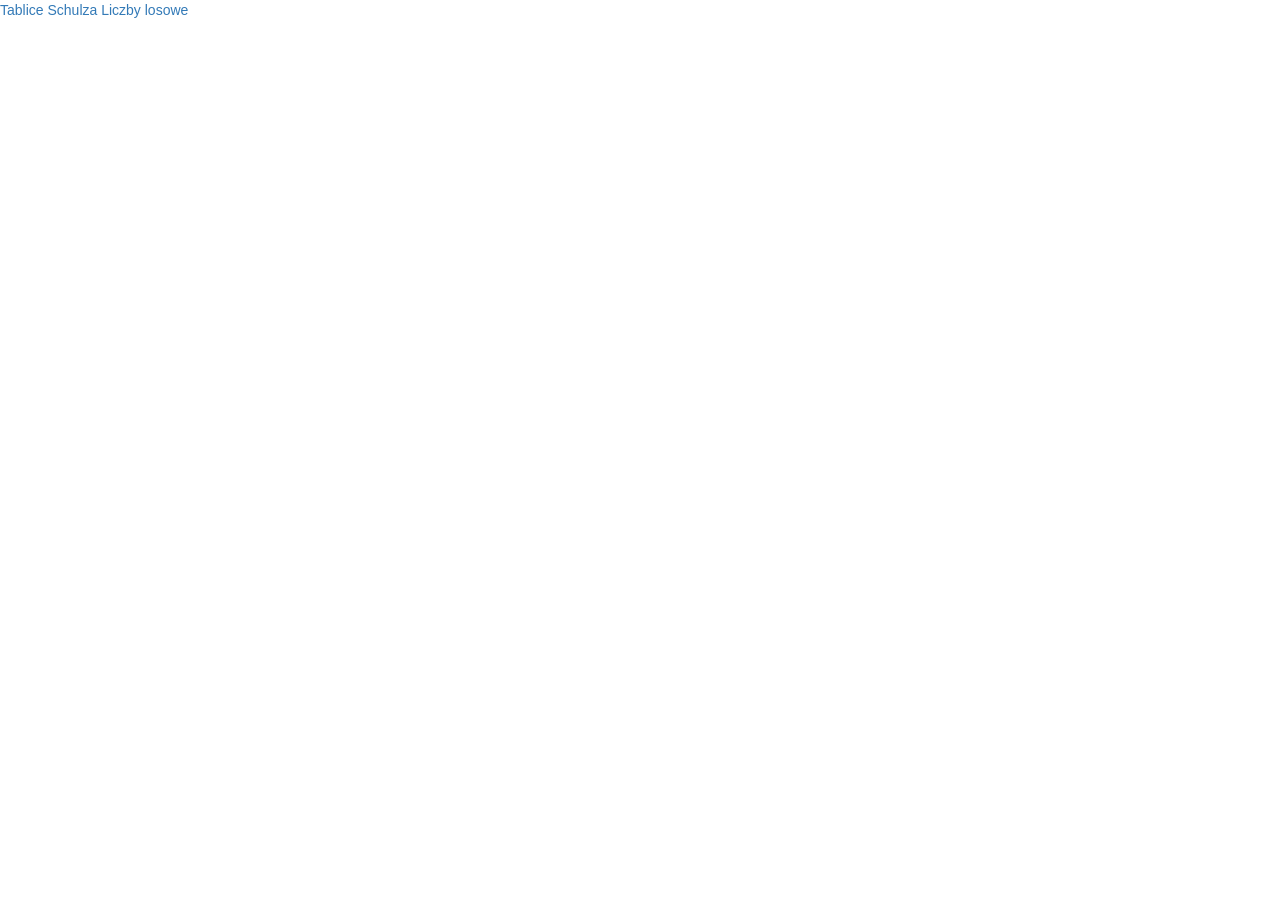
==== index.html @ 3514ec0b "initial" ====
<!DOCTYPE html>
<html ng-app="speedApp">
<head lang="en">
    <meta charset="UTF-8">
    <title>Spead reading tools</title>

    <!--Third party scripts-->
    <script src="https://code.jquery.com/jquery-2.1.3.min.js"></script>
    <script src="js/bootstrap.js"></script>
    <script src="js/angular.js"></script>
    <script src="js/angular-ui-router.js"></script>

    <!--Third party CSSes-->
    <link rel="stylesheet" href="css/bootstrap.css"/>
    <link rel="stylesheet" href="css/bootstrap-theme.css"/>

    <script src="js/speed.js"></script>
</head>
<body >

    <a ui-sref="schulz">Tablice Schulza</a>
    <a ui-sref="generator">Liczby losowe</a>

    <div ui-view></div>
</body>
</html>
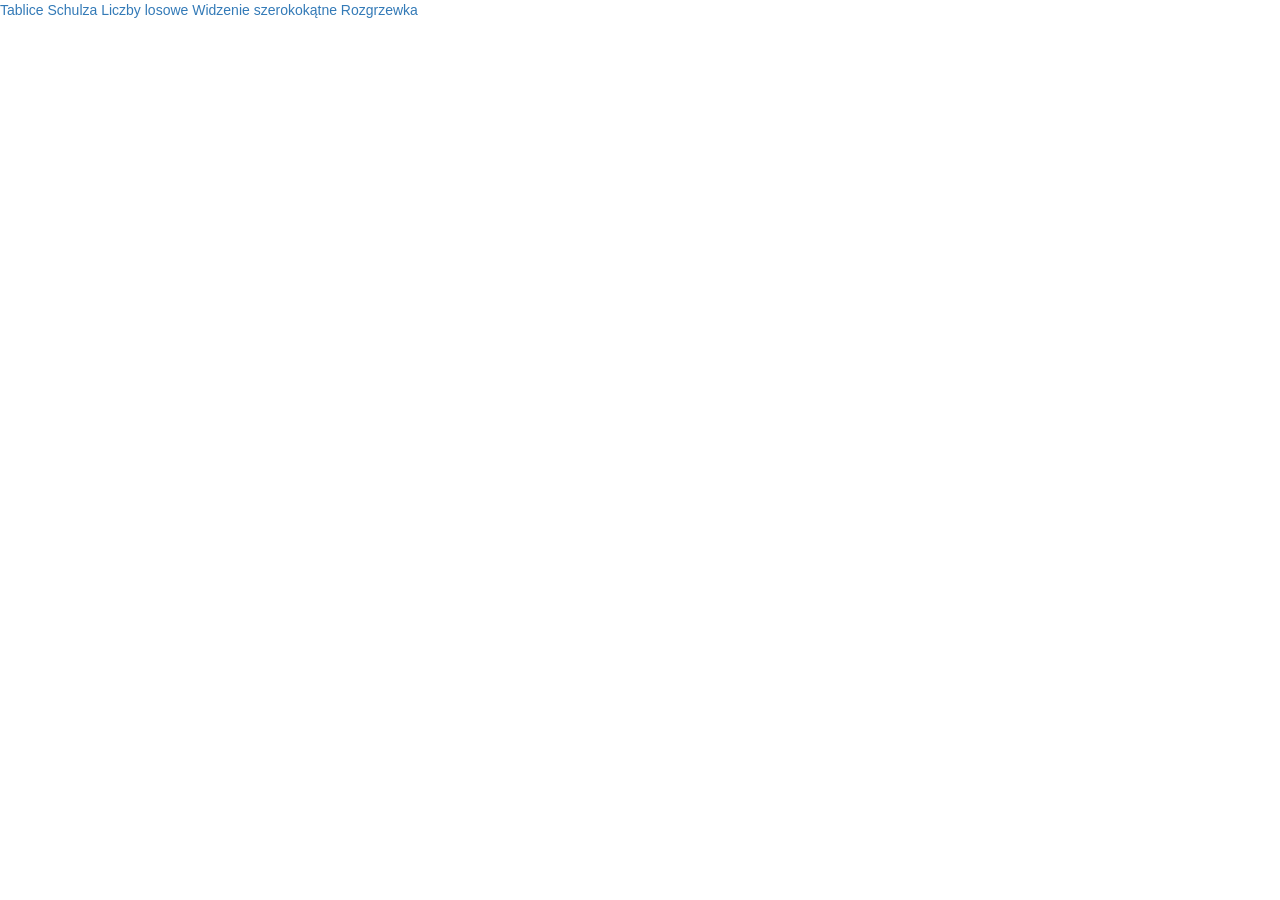
==== commit b198e37d: "warm-up exercise is added && use offline jquery"" ====
--- a/index.html
+++ b/index.html
@@ -5,22 +5,26 @@
     <title>Spead reading tools</title>
 
     <!--Third party scripts-->
-    <script src="https://code.jquery.com/jquery-2.1.3.min.js"></script>
+    <script src="js/jquery-1.11.2.min.js"></script>
     <script src="js/bootstrap.js"></script>
     <script src="js/angular.js"></script>
     <script src="js/angular-ui-router.js"></script>
+    <script src="js/hotkeys.js"></script>
 
     <!--Third party CSSes-->
     <link rel="stylesheet" href="css/bootstrap.css"/>
     <link rel="stylesheet" href="css/bootstrap-theme.css"/>
 
     <script src="js/speed.js"></script>
+
+    <link rel="stylesheet" href="css/custom.css"/>
 </head>
-<body >
+<body>
 
     <a ui-sref="schulz">Tablice Schulza</a>
     <a ui-sref="generator">Liczby losowe</a>
-
-    <div ui-view></div>
+    <a ui-sref="wide-angle">Widzenie szerokokątne</a>
+    <a ui-sref="warm-up">Rozgrzewka</a>
+    <div class="container" ui-view></div>
 </body>
 </html>
--- a/css/custom.css
+++ b/css/custom.css
@@ -0,0 +1,31 @@
+/* Schulz */
+
+.content {
+}
+.content table {
+    margin: auto;
+}
+.content table td {
+    border: 1px solid black;
+    margin: auto;
+    text-align: center;
+
+    width: 40px;
+    height: 40px;
+}
+
+/* Wide-angle */
+.wide-angle {
+    margin: 0;
+    padding: 0;
+}
+.wide-angle .center, .wide-angle .prefix, .wide-angle .suffix {
+    margin:0;
+    padding: 0;
+}
+
+.warmUpCanvas {
+    height: 500px;
+    width: 1000px;
+    border: solid 1px black;
+}
